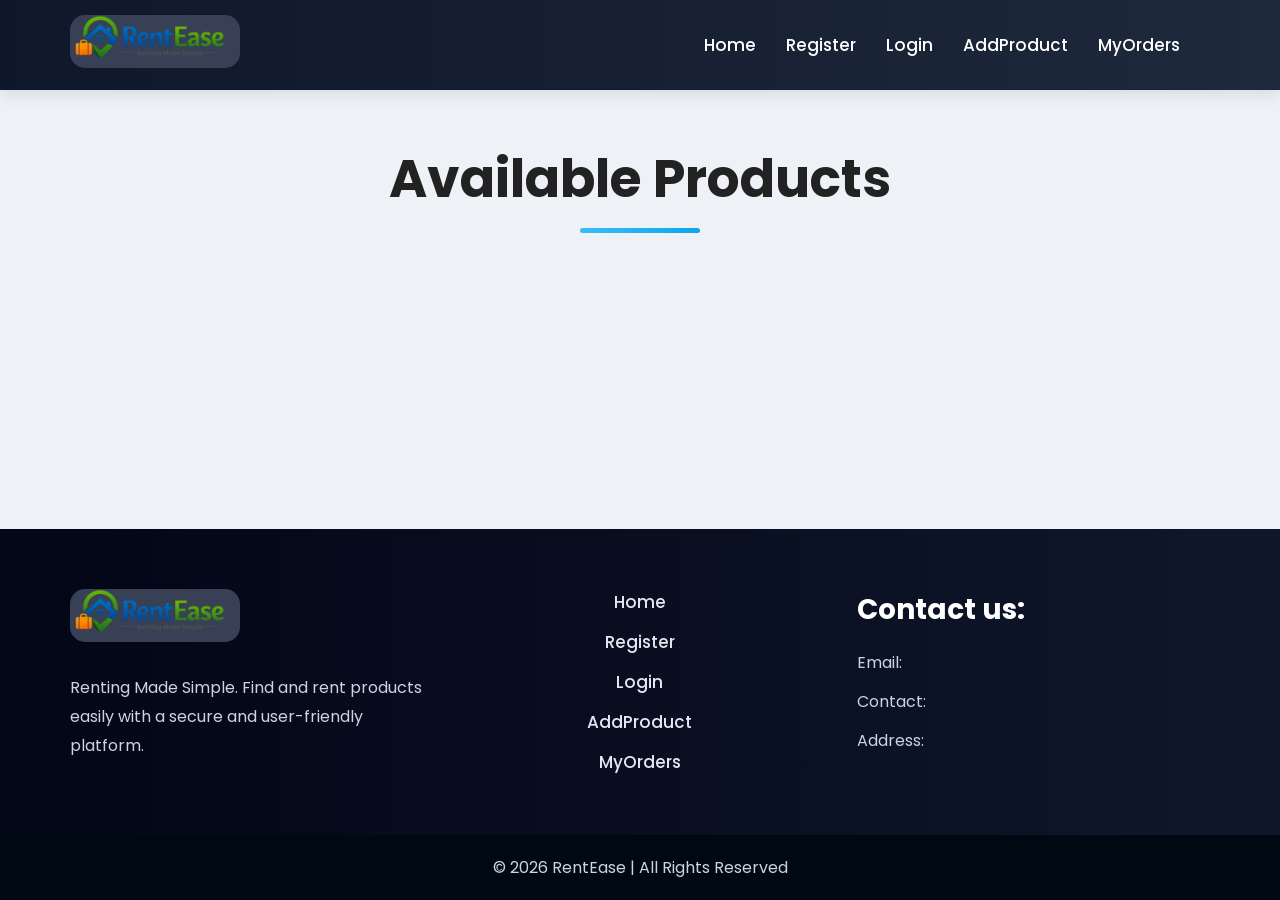
==== frontend/index.html @ caca7f84 "RentEase Project" ====
<!DOCTYPE html>
<html lang="en">
<head>
    <meta charset="UTF-8">
    <meta name="viewport" content="width=device-width, initial-scale=1.0">
    <title>RentEase</title>
    <link rel="stylesheet" href="style.css">
</head>
<body>
    <!-- NAVBAR START -->
    <div class="navbar">
        <div class="logo">
            <a href="index.html">
                <img src="Logo.png" alt="Logo Of RentEase">
            </a>
        </div>
        <ul class="navlinks">
            <li><a href="index.html">Home</a></li>
            <li><a href="register.html">Register</a></li>
            <li><a href="login.html">Login</a></li>
            <li><a href="addProduct.html">AddProduct</a></li>
            <li><a href="order.html">MyOrders</a></li>
            <li id="userArea"></li>
        </ul>
    </div>
    <!-- NAVBAR END -->

    <!-- MAIN SECTION START -->
    <div class="main-container">
        <h1>
            Available Products
        </h1>
        <div id="products"></div>
    </div>
    <!-- MAIN SECTION END -->

    <!-- FOOTER START -->
     <div class="footer-container">

        <!-- FOOTER LOGO -->
        <div class="footer-box">
            <div class="logo">
            <a href="index.html">
                <img src="Logo.png" alt="Logo Of RentEase">
            </a>
        </div>
        <p>
            Renting Made Simple. Find and rent products easily with a secure
            and user-friendly platform.
        </p>
        </div>

        <!-- QUICK LINKS -->
         <div class="footer-box">
            <ul class="navlinks">
            <li><a href="index.html">Home</a></li>
            <li><a href="register.html">Register</a></li>
            <li><a href="login.html">Login</a></li>
            <li><a href="addProduct.html">AddProduct</a></li>
            <li><a href="order.html">MyOrders</a></li>
        </ul>
        </div>

        <!-- CONTACT INFO -->
         <div class="footer-box">
            <h2>Contact us:</h2>
            <p>Email: </p>
            <p>Contact: </p>
            <p>Address: </p>
         </div>
     </div>

     <!-- BOTTOM FOOTER -->
    <div class="footer-bottom">
        <p>© 2026 RentEase | All Rights Reserved</p>
    </div>

    <!-- FOOTER END -->

    <script src="script.js"></script>
</body>
</html>
---- frontend/style.css ----
/* ================= GOOGLE FONT ================= */
@import url('https://fonts.googleapis.com/css2?family=Poppins:wght@300;400;500;600;700;800&display=swap');

/* ================= THEME VARIABLES ================= */
:root{
    --bg-color: #eef2f7;
    --text-color: #222;
    --card-color: #ffffff;
    --navbar-bg: linear-gradient(to right, #0f172a, #1e293b);
    --footer-bg: linear-gradient(to right, #020617, #0f172a);
    --primary: #0ea5e9;
}

/* DARK MODE */
body.dark-mode{
    --bg-color: #0b1220;
    --text-color: #e5e7eb;
    --card-color: #111827;
    --navbar-bg: linear-gradient(to right, #000000, #111827);
    --footer-bg: linear-gradient(to right, #000000, #0b1220);
    --primary: #38bdf8;
}

/* ================= RESET ================= */
*{
    margin: 0;
    padding: 0;
    box-sizing: border-box;
    font-family: 'Poppins', sans-serif;
}

/* ================= BODY ================= */
body{
    background: var(--bg-color);
    color: var(--text-color);
    display: flex;
    flex-direction: column;
    min-height: 100vh;
}

/* ================= NAVBAR ================= */
.navbar{
    width: 100%;
    height: 90px;
    background: var(--navbar-bg);
    display: flex;
    justify-content: space-between;
    align-items: center;
    padding: 0 70px;
    position: sticky;
    top: 0;
    z-index: 999;
    box-shadow: 0 4px 15px rgba(0,0,0,0.1);
}

/* LOGO */
.logo img{
    width: 170px;
    border-radius: 15px;
    transition: 0.3s;
}
.logo img:hover{
    transform: scale(1.05);
}

/* NAV LINKS */
.navlinks{
    display: flex;
    align-items: center;
    gap: 30px;
    list-style: none;
}

.navlinks li a{
    text-decoration: none;
    color: white;
    font-size: 17px;
    font-weight: 500;
    position: relative;
    transition: 0.3s;
}

.navlinks li a::after{
    content: '';
    position: absolute;
    left: 0;
    bottom: -6px;
    width: 0%;
    height: 2px;
    background: #38bdf8;
    transition: 0.3s;
}

.navlinks li a:hover::after{
    width: 100%;
}

.navlinks li a:hover{
    color: #38bdf8;
}

/* DARK MODE BUTTON */
#toggleMode{
    padding: 8px 12px;
    border: none;
    border-radius: 8px;
    cursor: pointer;
    font-size: 16px;
    background: white;
}

/* ================= MAIN CONTAINER ================= */
.main-container{
    width: 92%;
    margin: 50px auto;
    flex: 1;
}

.main-container h1{
    text-align: center;
    font-size: 52px;
    color: var(--text-color);
    margin-bottom: 50px;
    position: relative;
    font-weight: 700;
}

.main-container h1::after{
    content: '';
    width: 120px;
    height: 5px;
    background: linear-gradient(to right, #38bdf8, #0ea5e9);
    position: absolute;
    left: 50%;
    transform: translateX(-50%);
    bottom: -15px;
    border-radius: 10px;
}

/* PRODUCTS GRID */
#products{
    display: grid;
    grid-template-columns: repeat(auto-fit, minmax(290px, 1fr));
    gap: 30px;
    padding-bottom: 40px;
}

/* PRODUCT CARD */
.product-card{
    background: var(--card-color);
    border-radius: 22px;
    overflow: hidden;
    box-shadow: 0 10px 25px rgba(0,0,0,0.08);
    transition: 0.4s ease;
}

.product-card:hover{
    transform: translateY(-10px);
    box-shadow: 0 20px 40px rgba(0,0,0,0.15);
}

.product-card img{
    width: 100%;
    height: 240px;
    object-fit: cover;
}

.product-info{
    padding: 22px;
}

.product-info h2{
    font-size: 24px;
    margin-bottom: 12px;
    color: var(--text-color);
}

.product-info p{
    color: #64748b;
    margin-bottom: 12px;
    line-height: 1.6;
}

.price{
    font-size: 24px;
    font-weight: 700;
    color: var(--primary);
    margin-bottom: 18px;
}

.product-info button{
    width: 100%;
    padding: 13px;
    border: none;
    border-radius: 12px;
    background: linear-gradient(to right, var(--primary), #0284c7);
    color: white;
    font-size: 16px;
    font-weight: 600;
    cursor: pointer;
    transition: 0.3s;
}

.product-info button:hover{
    letter-spacing: 1px;
}

/* ================= FOOTER ================= */
.footer-container{
    width: 100%;
    background: var(--footer-bg);
    color: white;
    padding: 60px 70px;
    display: grid;
    grid-template-columns: repeat(auto-fit, minmax(250px,1fr));
    gap: 40px;
    margin-top: auto;
}

.footer-box h2{
    margin-bottom: 18px;
    font-size: 28px;
}

.footer-box p{
    color: #cbd5e1;
    line-height: 1.8;
    margin-top: 10px;
}

.footer-box .logo img{
    width: 170px;
    margin-bottom: 15px;
}

.footer-box .navlinks{
    display: flex;
    flex-direction: column;
    gap: 14px;
}

.footer-box .navlinks li{
    list-style: none;
}

.footer-box .navlinks li a{
    color: #e2e8f0;
    text-decoration: none;
}

.footer-box .navlinks li a:hover{
    color: #38bdf8;
    padding-left: 6px;
}

/* FOOTER BOTTOM */
.footer-bottom{
    background: #000814;
    color: #cbd5e1;
    text-align: center;
    padding: 20px;
}

/* ================= RESPONSIVE ================= */
@media(max-width: 950px){
    .navbar{
        flex-direction: column;
        height: auto;
        padding: 20px;
        gap: 20px;
    }

    .navlinks{
        flex-wrap: wrap;
        justify-content: center;
        gap: 18px;
    }

    .main-container h1{
        font-size: 38px;
    }

    .footer-container{
        padding: 40px 30px;
    }
}

@media(max-width: 600px){
    .logo img{
        width: 140px;
    }

    .main-container h1{
        font-size: 30px;
    }

    .product-info h2{
        font-size: 20px;
    }

    .price{
        font-size: 20px;
    }

    .navlinks li a{
        font-size: 15px;
    }

    .footer-container{
        grid-template-columns: 1fr;
    }
}


/* ========================= REGISTER SECTION ONLY ========================= */

/* Page center alignment only for register page */
.container{
    min-height: calc(100vh - 160px);
    display: flex;
    flex-direction: column;
    justify-content: center;
    align-items: center;
    padding: 40px 20px;
}

/* Heading */
.container h1{
    font-size: 52px;
    color: #0f172a;
    font-weight: 800;
    margin-bottom: 35px;
    position: relative;
}

/* Underline effect */
.container h1::after{
    content: "";
    width: 120px;
    height: 5px;
    background: linear-gradient(90deg,#00c6ff,#0072ff);
    position: absolute;
    left: 50%;
    transform: translateX(-50%);
    bottom: -10px;
    border-radius: 50px;
}

/* Glass form box */
.center{
    width: 380px;
    padding: 35px;

    background: rgba(255,255,255,0.2);
    backdrop-filter: blur(20px);
    -webkit-backdrop-filter: blur(20px);

    border-radius: 20px;
    border: 1px solid rgba(255,255,255,0.3);

    box-shadow: 0 10px 30px rgba(0,0,0,0.15);

    display: flex;
    flex-direction: column;
    gap: 18px;

    transition: 0.3s;
}

/* hover glow */
.center:hover{
    transform: translateY(-5px);
    box-shadow: 0 15px 40px rgba(0,0,0,0.2);
}

/* Inputs */
.center input{
    padding: 14px 15px;
    border-radius: 12px;

    border: 1px solid rgba(0,0,0,0.1);
    outline: none;

    font-size: 15px;

    background: rgba(255,255,255,0.6);

    transition: 0.3s;
}

/* focus effect */
.center input:focus{
    border-color: #0072ff;
    box-shadow: 0 0 10px rgba(0,114,255,0.2);
    transform: scale(1.02);
}

/* Button */
.center button{
    padding: 14px;
    border: none;

    border-radius: 12px;

    background: linear-gradient(135deg,#00c6ff,#0072ff);

    color: white;
    font-size: 16px;
    font-weight: 600;

    cursor: pointer;

    transition: 0.3s;
}

/* button hover */
.center button:hover{
    transform: translateY(-3px);
    box-shadow: 0 10px 20px rgba(0,114,255,0.3);
}

/* Login link */
.center a{
    text-align: center;
    color: #1e293b;
    font-size: 14px;
    text-decoration: none;
}

.center a:hover{
    color: #0072ff;
    text-decoration: underline;
}

/* Responsive */
@media(max-width:500px){
    .center{
        width: 100%;
    }

    .container h1{
        font-size: 40px;
    }
}
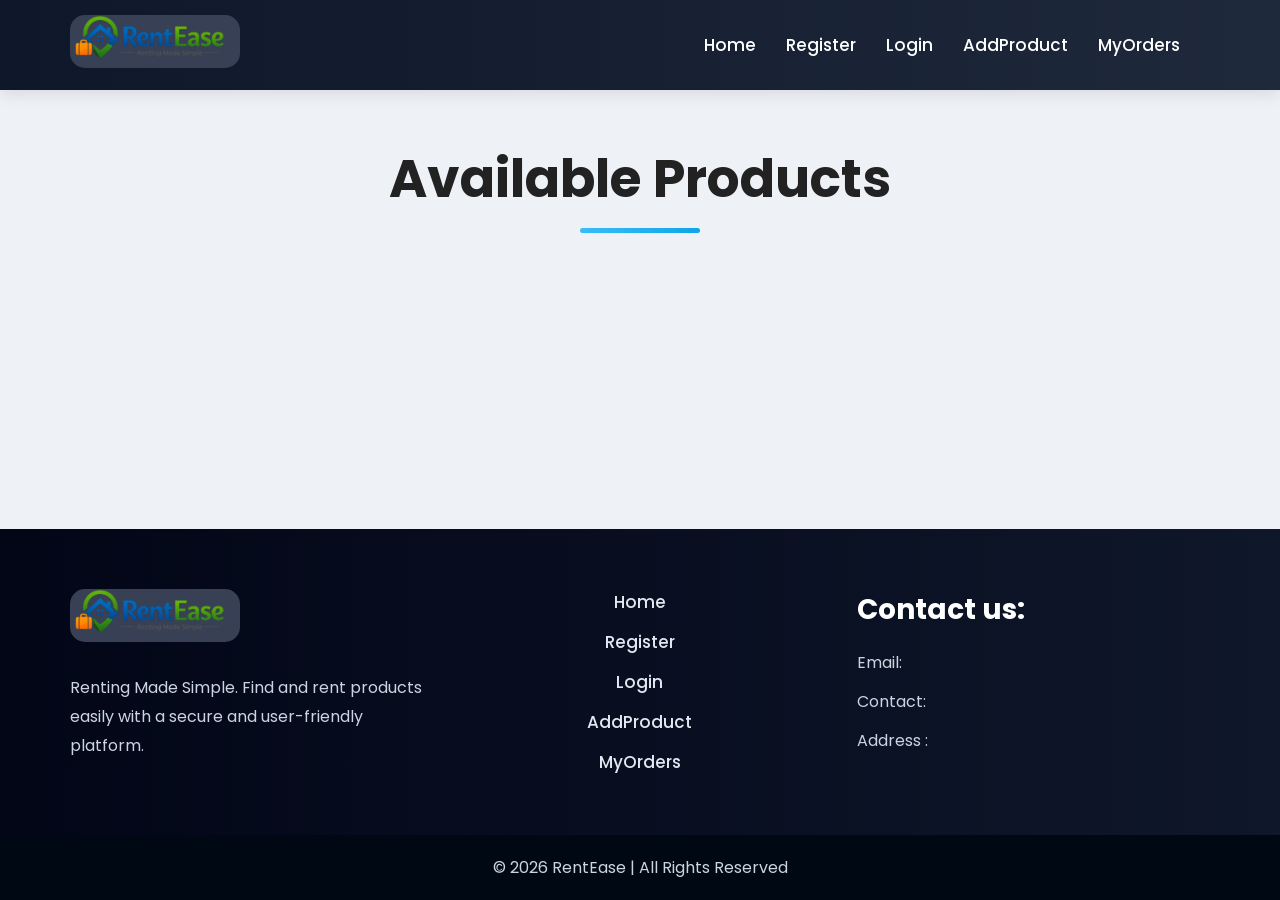
==== commit a59562b8: "Update index.html" ====
--- a/frontend/index.html
+++ b/frontend/index.html
@@ -66,7 +66,7 @@
             <h2>Contact us:</h2>
             <p>Email: </p>
             <p>Contact: </p>
-            <p>Address: </p>
+            <p>Address : </p>
          </div>
      </div>
 
@@ -79,4 +79,4 @@
 
     <script src="script.js"></script>
 </body>
-</html>+</html>
--- a/frontend/style.css
+++ b/frontend/style.css
@@ -11,7 +11,7 @@
     --primary: #0ea5e9;
 }
 
-/* DARK MODE */
+/* ================= DARK MODE ================= */
 body.dark-mode{
     --bg-color: #0b1220;
     --text-color: #e5e7eb;
@@ -43,13 +43,17 @@
     width: 100%;
     height: 90px;
     background: var(--navbar-bg);
+
     display: flex;
     justify-content: space-between;
     align-items: center;
+
     padding: 0 70px;
+
     position: sticky;
     top: 0;
     z-index: 999;
+
     box-shadow: 0 4px 15px rgba(0,0,0,0.1);
 }
 
@@ -59,6 +63,7 @@
     border-radius: 15px;
     transition: 0.3s;
 }
+
 .logo img:hover{
     transform: scale(1.05);
 }
@@ -76,18 +81,23 @@
     color: white;
     font-size: 17px;
     font-weight: 500;
+
     position: relative;
     transition: 0.3s;
 }
 
 .navlinks li a::after{
     content: '';
+
     position: absolute;
     left: 0;
     bottom: -6px;
+
     width: 0%;
     height: 2px;
+
     background: #38bdf8;
+
     transition: 0.3s;
 }
 
@@ -99,14 +109,52 @@
     color: #38bdf8;
 }
 
-/* DARK MODE BUTTON */
-#toggleMode{
-    padding: 8px 12px;
+/* ================= USER AREA ================= */
+
+#userArea{
+    display: flex;
+    align-items: center;
+    gap: 12px;
+}
+
+/* Username */
+#userArea span{
+    background: rgba(255,255,255,0.15);
+
+    padding: 8px 16px;
+
+    border-radius: 30px;
+
+    color: white;
+    font-size: 14px;
+    font-weight: 500;
+
+    backdrop-filter: blur(10px);
+
+    border: 1px solid rgba(255,255,255,0.1);
+}
+
+/* Logout Button */
+#userArea button{
+    padding: 9px 18px;
+
     border: none;
-    border-radius: 8px;
+    border-radius: 30px;
+
+    background: linear-gradient(to right, #ef4444, #dc2626);
+
+    color: white;
+    font-size: 14px;
+    font-weight: 600;
+
     cursor: pointer;
-    font-size: 16px;
-    background: white;
+
+    transition: 0.3s ease;
+}
+
+#userArea button:hover{
+    transform: translateY(-2px);
+    box-shadow: 0 8px 20px rgba(239,68,68,0.3);
 }
 
 /* ================= MAIN CONTAINER ================= */
@@ -120,100 +168,128 @@
     text-align: center;
     font-size: 52px;
     color: var(--text-color);
+
     margin-bottom: 50px;
+
     position: relative;
     font-weight: 700;
 }
 
 .main-container h1::after{
     content: '';
+
     width: 120px;
     height: 5px;
+
     background: linear-gradient(to right, #38bdf8, #0ea5e9);
+
     position: absolute;
     left: 50%;
     transform: translateX(-50%);
     bottom: -15px;
+
     border-radius: 10px;
 }
 
-/* PRODUCTS GRID */
-#products{
+/* ================= PRODUCTS GRID ================= */
+#products,
+#orders{
     display: grid;
     grid-template-columns: repeat(auto-fit, minmax(290px, 1fr));
     gap: 30px;
     padding-bottom: 40px;
 }
 
-/* PRODUCT CARD */
-.product-card{
+/* ================= PRODUCT CARD ================= */
+
+.card{
     background: var(--card-color);
-    border-radius: 22px;
+
+    border-radius: 24px;
     overflow: hidden;
+
+    padding: 20px;
+
     box-shadow: 0 10px 25px rgba(0,0,0,0.08);
+
     transition: 0.4s ease;
-}
-
-.product-card:hover{
+
+    position: relative;
+}
+
+.card:hover{
     transform: translateY(-10px);
-    box-shadow: 0 20px 40px rgba(0,0,0,0.15);
-}
-
-.product-card img{
+    box-shadow: 0 20px 45px rgba(0,0,0,0.15);
+}
+
+/* Product Image */
+.card img{
     width: 100%;
-    height: 240px;
+    height: 220px;
+
     object-fit: cover;
-}
-
-.product-info{
-    padding: 22px;
-}
-
-.product-info h2{
+
+    border-radius: 18px;
+
+    margin-bottom: 18px;
+}
+
+/* Product Name */
+.card h3,
+.card h2{
     font-size: 24px;
     margin-bottom: 12px;
     color: var(--text-color);
 }
 
-.product-info p{
+/* Product Details */
+.card p{
     color: #64748b;
-    margin-bottom: 12px;
-    line-height: 1.6;
-}
-
-.price{
-    font-size: 24px;
-    font-weight: 700;
-    color: var(--primary);
-    margin-bottom: 18px;
-}
-
-.product-info button{
+    margin-bottom: 10px;
+    font-size: 15px;
+}
+
+/* Button */
+.card button{
     width: 100%;
+    margin-top: 15px;
+
     padding: 13px;
+
     border: none;
-    border-radius: 12px;
-    background: linear-gradient(to right, var(--primary), #0284c7);
+    border-radius: 14px;
+
+    background: linear-gradient(to right, #0ea5e9, #0284c7);
+
     color: white;
     font-size: 16px;
     font-weight: 600;
+
     cursor: pointer;
-    transition: 0.3s;
-}
-
-.product-info button:hover{
-    letter-spacing: 1px;
+
+    transition: 0.3s ease;
+}
+
+.card button:hover{
+    transform: scale(1.03);
+    box-shadow: 0 10px 25px rgba(2,132,199,0.3);
 }
 
 /* ================= FOOTER ================= */
+
 .footer-container{
     width: 100%;
+
     background: var(--footer-bg);
     color: white;
+
     padding: 60px 70px;
+
     display: grid;
     grid-template-columns: repeat(auto-fit, minmax(250px,1fr));
+
     gap: 40px;
+
     margin-top: auto;
 }
 
@@ -257,16 +333,157 @@
 .footer-bottom{
     background: #000814;
     color: #cbd5e1;
+
     text-align: center;
     padding: 20px;
 }
 
+/* ================= FORM CONTAINER ================= */
+
+.container{
+    min-height: calc(100vh - 160px);
+
+    display: flex;
+    flex-direction: column;
+    justify-content: center;
+    align-items: center;
+
+    padding: 40px 20px;
+}
+
+/* Heading */
+.container h1{
+    font-size: 52px;
+    color: #0f172a;
+
+    font-weight: 800;
+
+    margin-bottom: 35px;
+
+    position: relative;
+}
+
+/* Underline */
+.container h1::after{
+    content: "";
+
+    width: 120px;
+    height: 5px;
+
+    background: linear-gradient(90deg,#00c6ff,#0072ff);
+
+    position: absolute;
+    left: 50%;
+    transform: translateX(-50%);
+    bottom: -10px;
+
+    border-radius: 50px;
+}
+
+/* Glass Form */
+.center{
+    width: 380px;
+
+    padding: 35px;
+
+    background: rgba(255,255,255,0.2);
+
+    backdrop-filter: blur(20px);
+    -webkit-backdrop-filter: blur(20px);
+
+    border-radius: 20px;
+
+    border: 1px solid rgba(255,255,255,0.3);
+
+    box-shadow: 0 10px 30px rgba(0,0,0,0.15);
+
+    display: flex;
+    flex-direction: column;
+
+    gap: 18px;
+
+    transition: 0.3s;
+}
+
+.center:hover{
+    transform: translateY(-5px);
+    box-shadow: 0 15px 40px rgba(0,0,0,0.2);
+}
+
+/* Inputs */
+.center input{
+    padding: 14px 15px;
+
+    border-radius: 12px;
+
+    border: 1px solid rgba(0,0,0,0.1);
+
+    outline: none;
+
+    font-size: 15px;
+
+    background: rgba(255,255,255,0.6);
+
+    transition: 0.3s;
+}
+
+.center input:focus{
+    border-color: #0072ff;
+    box-shadow: 0 0 10px rgba(0,114,255,0.2);
+
+    transform: scale(1.02);
+}
+
+/* Button */
+.center button{
+    padding: 14px;
+
+    border: none;
+    border-radius: 12px;
+
+    background: linear-gradient(135deg,#00c6ff,#0072ff);
+
+    color: white;
+
+    font-size: 16px;
+    font-weight: 600;
+
+    cursor: pointer;
+
+    transition: 0.3s;
+}
+
+.center button:hover{
+    transform: translateY(-3px);
+    box-shadow: 0 10px 20px rgba(0,114,255,0.3);
+}
+
+/* Link */
+.center a{
+    text-align: center;
+
+    color: #1e293b;
+
+    font-size: 14px;
+
+    text-decoration: none;
+}
+
+.center a:hover{
+    color: #0072ff;
+    text-decoration: underline;
+}
+
 /* ================= RESPONSIVE ================= */
+
 @media(max-width: 950px){
+
     .navbar{
         flex-direction: column;
         height: auto;
+
         padding: 20px;
+
         gap: 20px;
     }
 
@@ -286,6 +503,7 @@
 }
 
 @media(max-width: 600px){
+
     .logo img{
         width: 140px;
     }
@@ -294,11 +512,8 @@
         font-size: 30px;
     }
 
-    .product-info h2{
-        font-size: 20px;
-    }
-
-    .price{
+    .card h2,
+    .card h3{
         font-size: 20px;
     }
 
@@ -311,129 +526,8 @@
     }
 }
 
-
-/* ========================= REGISTER SECTION ONLY ========================= */
-
-/* Page center alignment only for register page */
-.container{
-    min-height: calc(100vh - 160px);
-    display: flex;
-    flex-direction: column;
-    justify-content: center;
-    align-items: center;
-    padding: 40px 20px;
-}
-
-/* Heading */
-.container h1{
-    font-size: 52px;
-    color: #0f172a;
-    font-weight: 800;
-    margin-bottom: 35px;
-    position: relative;
-}
-
-/* Underline effect */
-.container h1::after{
-    content: "";
-    width: 120px;
-    height: 5px;
-    background: linear-gradient(90deg,#00c6ff,#0072ff);
-    position: absolute;
-    left: 50%;
-    transform: translateX(-50%);
-    bottom: -10px;
-    border-radius: 50px;
-}
-
-/* Glass form box */
-.center{
-    width: 380px;
-    padding: 35px;
-
-    background: rgba(255,255,255,0.2);
-    backdrop-filter: blur(20px);
-    -webkit-backdrop-filter: blur(20px);
-
-    border-radius: 20px;
-    border: 1px solid rgba(255,255,255,0.3);
-
-    box-shadow: 0 10px 30px rgba(0,0,0,0.15);
-
-    display: flex;
-    flex-direction: column;
-    gap: 18px;
-
-    transition: 0.3s;
-}
-
-/* hover glow */
-.center:hover{
-    transform: translateY(-5px);
-    box-shadow: 0 15px 40px rgba(0,0,0,0.2);
-}
-
-/* Inputs */
-.center input{
-    padding: 14px 15px;
-    border-radius: 12px;
-
-    border: 1px solid rgba(0,0,0,0.1);
-    outline: none;
-
-    font-size: 15px;
-
-    background: rgba(255,255,255,0.6);
-
-    transition: 0.3s;
-}
-
-/* focus effect */
-.center input:focus{
-    border-color: #0072ff;
-    box-shadow: 0 0 10px rgba(0,114,255,0.2);
-    transform: scale(1.02);
-}
-
-/* Button */
-.center button{
-    padding: 14px;
-    border: none;
-
-    border-radius: 12px;
-
-    background: linear-gradient(135deg,#00c6ff,#0072ff);
-
-    color: white;
-    font-size: 16px;
-    font-weight: 600;
-
-    cursor: pointer;
-
-    transition: 0.3s;
-}
-
-/* button hover */
-.center button:hover{
-    transform: translateY(-3px);
-    box-shadow: 0 10px 20px rgba(0,114,255,0.3);
-}
-
-/* Login link */
-.center a{
-    text-align: center;
-    color: #1e293b;
-    font-size: 14px;
-    text-decoration: none;
-}
-
-.center a:hover{
-    color: #0072ff;
-    text-decoration: underline;
-}
-
-/* Responsive */
-@media(max-width:500px){
+@media(max-width: 500px){
+
     .center{
         width: 100%;
     }
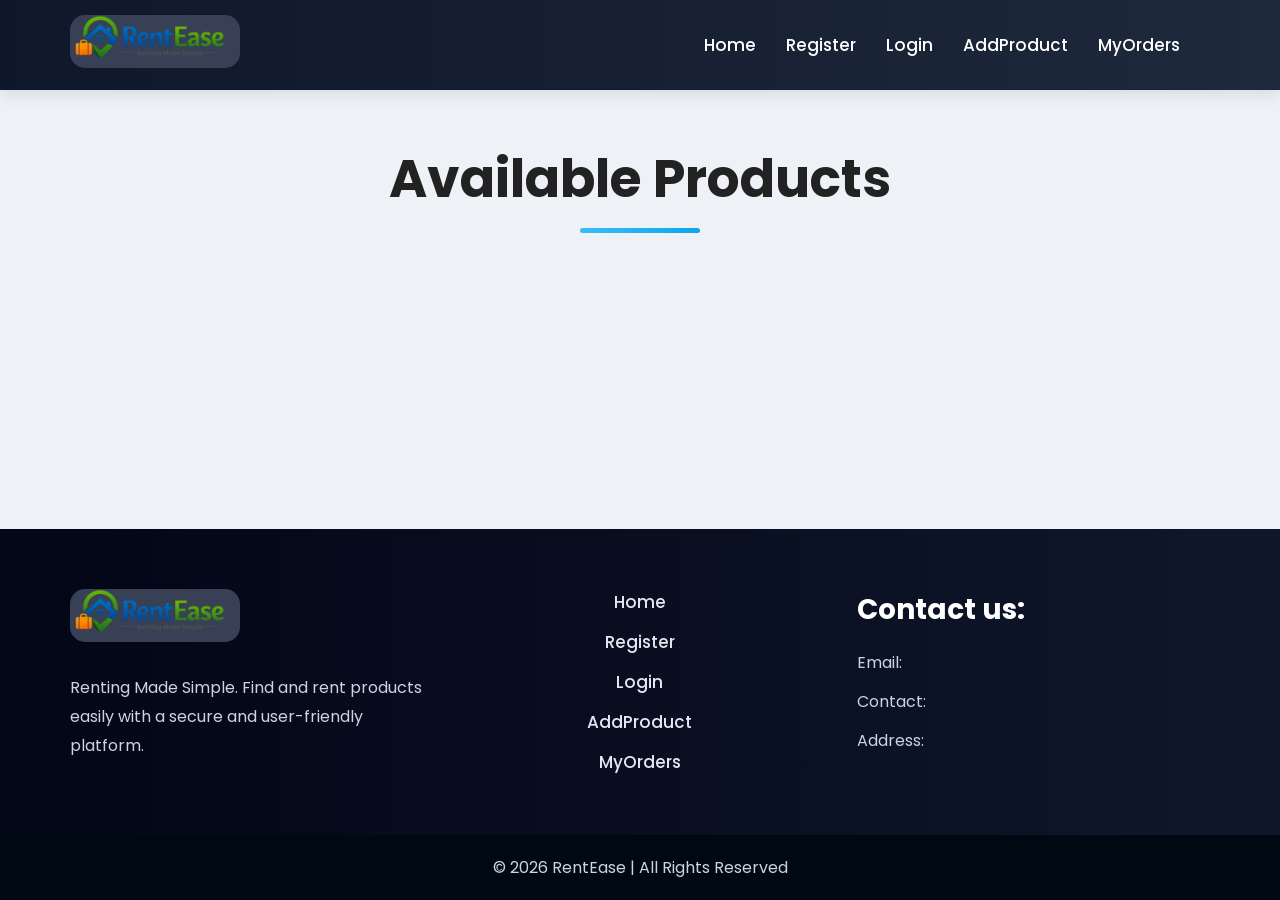
==== commit 9eb31b59: "Fix spacing in address paragraph in footer" ====
--- a/frontend/index.html
+++ b/frontend/index.html
@@ -66,7 +66,7 @@
             <h2>Contact us:</h2>
             <p>Email: </p>
             <p>Contact: </p>
-            <p>Address : </p>
+            <p>Address: </p>
          </div>
      </div>
 
